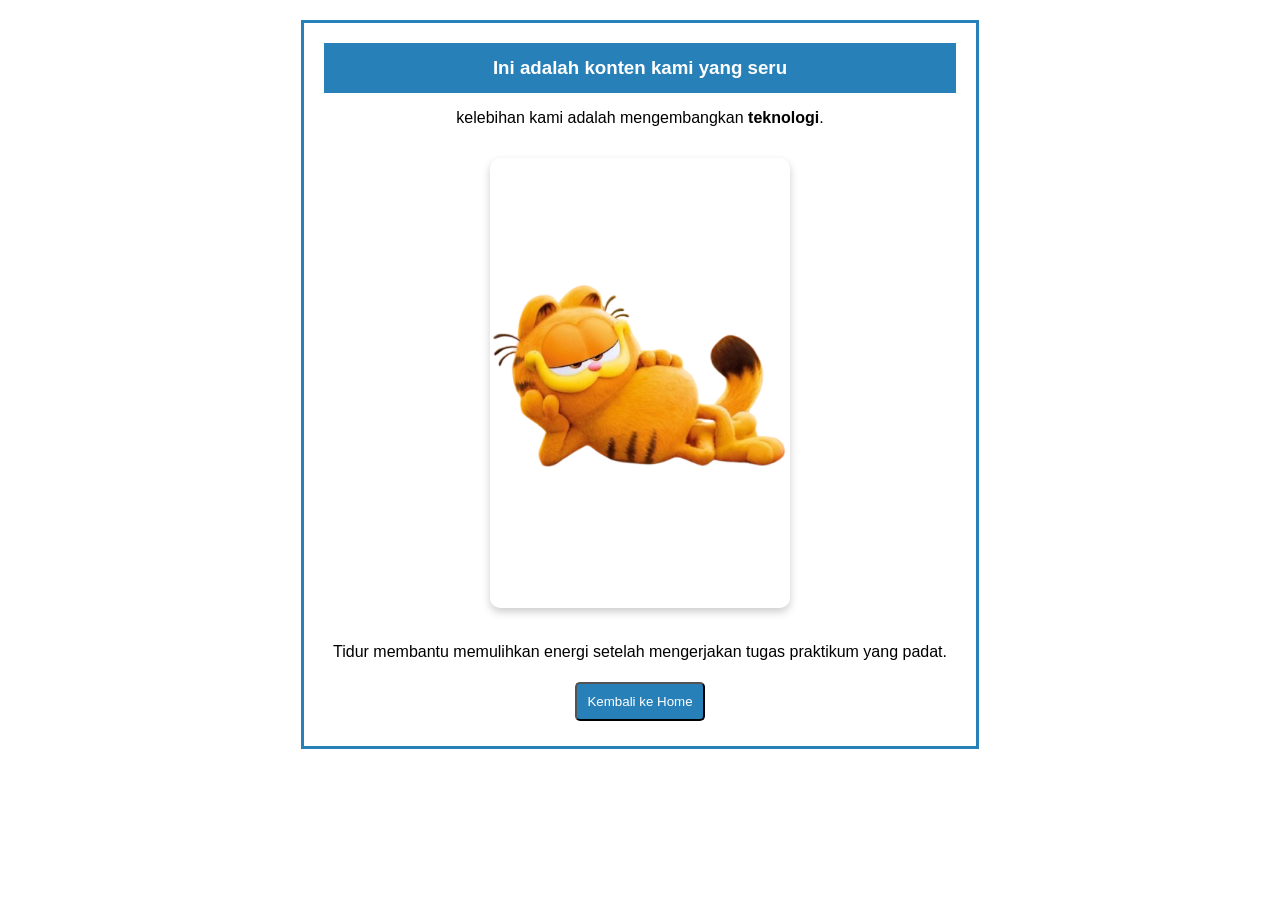
==== tentang.html @ ed0cc2e5 "first commit" ====
<!DOCTYPE html>
<html lang="id">
<head>
    <meta charset="UTF-8">
    <title>Ini adalah konten kami yang seru</title>
    <link rel="stylesheet" href="style.css">
</head>
<body>
    <section>
        <div class="box">
            <h3>Ini adalah konten kami yang seru</h3>
        </div>
        <p>kelebihan kami adalah mengembangkan <strong>teknologi</strong>.</p>
        
        <div class="foto-hobi">
            <img src="Unknown-6-removebg-preview.png" alt="Foto sedang tidur" width="300">
        </div>

        <p>Tidur membantu memulihkan energi setelah mengerjakan tugas praktikum yang padat.</p>
        
        <div class="btn">
            <button class="back"><a href="index.html">Kembali ke Home</a></button>
        </div>
    </section>
</body>
</html>
---- style.css ----
body {
    font-family: sans-serif; /* [cite: 193] */
    text-align: center;
}

section {
    border: solid #2880b9; /* [cite: 206] */
    padding: 20px;
    margin: 20px auto;
    width: 50%;
}

.box {
    background-color: #2880b9; /* [cite: 202] */
    color: white;
    height: 50px;
    display: flex;
    justify-content: center;
    align-items: center;
}

.pendaftaran, .back {
    background-color: #2880b9; /* [cite: 247] */
    border-radius: 5px;
    padding: 10px;
    margin: 5px;
}

.pendaftaran a, .back a {
    color: white;
    text-decoration: none; /* [cite: 250] */
}




/* Styling tambahan untuk gambar hobi */
.foto-hobi img {
    border-radius: 10px; /* Membuat sudut gambar melengkung */
    box-shadow: 0 4px 8px rgba(0,0,0,0.2); /* Memberikan efek bayangan */
    margin: 15px 0;
    max-width: 100%; /* Agar gambar responsif */
    height: auto;
}
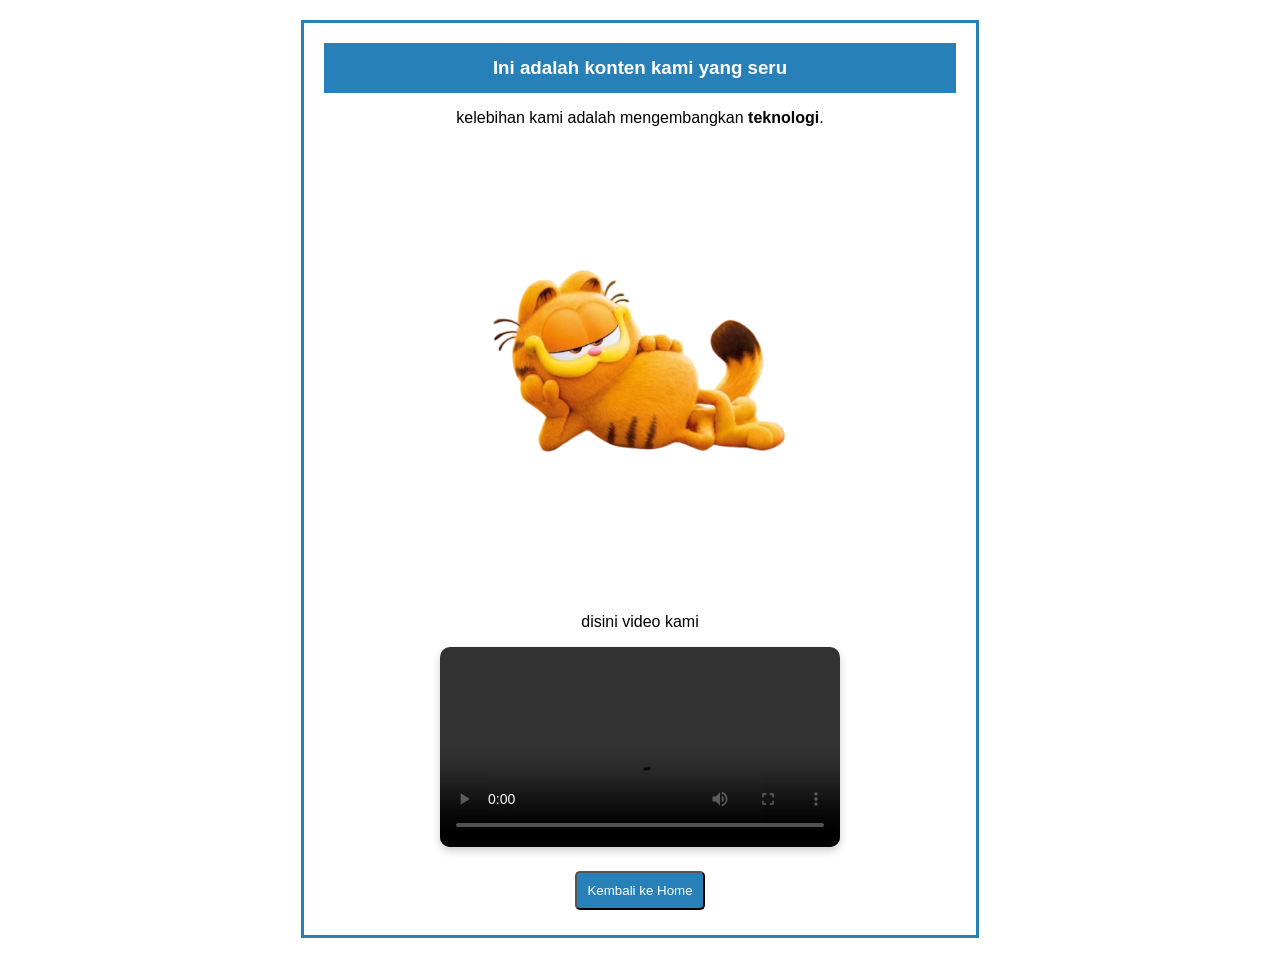
==== commit 7abf68fa: "fix" ====
--- a/tentang.html
+++ b/tentang.html
@@ -4,6 +4,10 @@
     <meta charset="UTF-8">
     <title>Ini adalah konten kami yang seru</title>
     <link rel="stylesheet" href="style.css">
+    <script>
+        // Popup saat halaman tentang dimuat
+        alert("Berhasil masuk ke halaman tentang!");
+    </script>
 </head>
 <body>
     <section>
@@ -16,7 +20,12 @@
             <img src="Unknown-6-removebg-preview.png" alt="Foto sedang tidur" width="300">
         </div>
 
-        <p>Tidur membantu memulihkan energi setelah mengerjakan tugas praktikum yang padat.</p>
+        <p>disini video kami</p>
+        <div class="video-container">
+            <video width="400" controls>
+                <source src="hai.mp4" type="video/mp4">
+            </video>
+        </div>
         
         <div class="btn">
             <button class="back"><a href="index.html">Kembali ke Home</a></button>
--- a/style.css
+++ b/style.css
@@ -32,13 +32,21 @@
 }
 
 
-
-
-/* Styling tambahan untuk gambar hobi */
-.foto-hobi img {
+.foto-tentang img {
     border-radius: 10px; /* Membuat sudut gambar melengkung */
     box-shadow: 0 4px 8px rgba(0,0,0,0.2); /* Memberikan efek bayangan */
     margin: 15px 0;
     max-width: 100%; /* Agar gambar responsif */
     height: auto;
+}
+
+.video-container {
+    margin: 15px 0;
+}
+
+video {
+    border-radius: 10px;
+    box-shadow: 0 4px 8px rgba(0,0,0,0.2);
+    max-width: 100%;
+    height: auto;
 }
